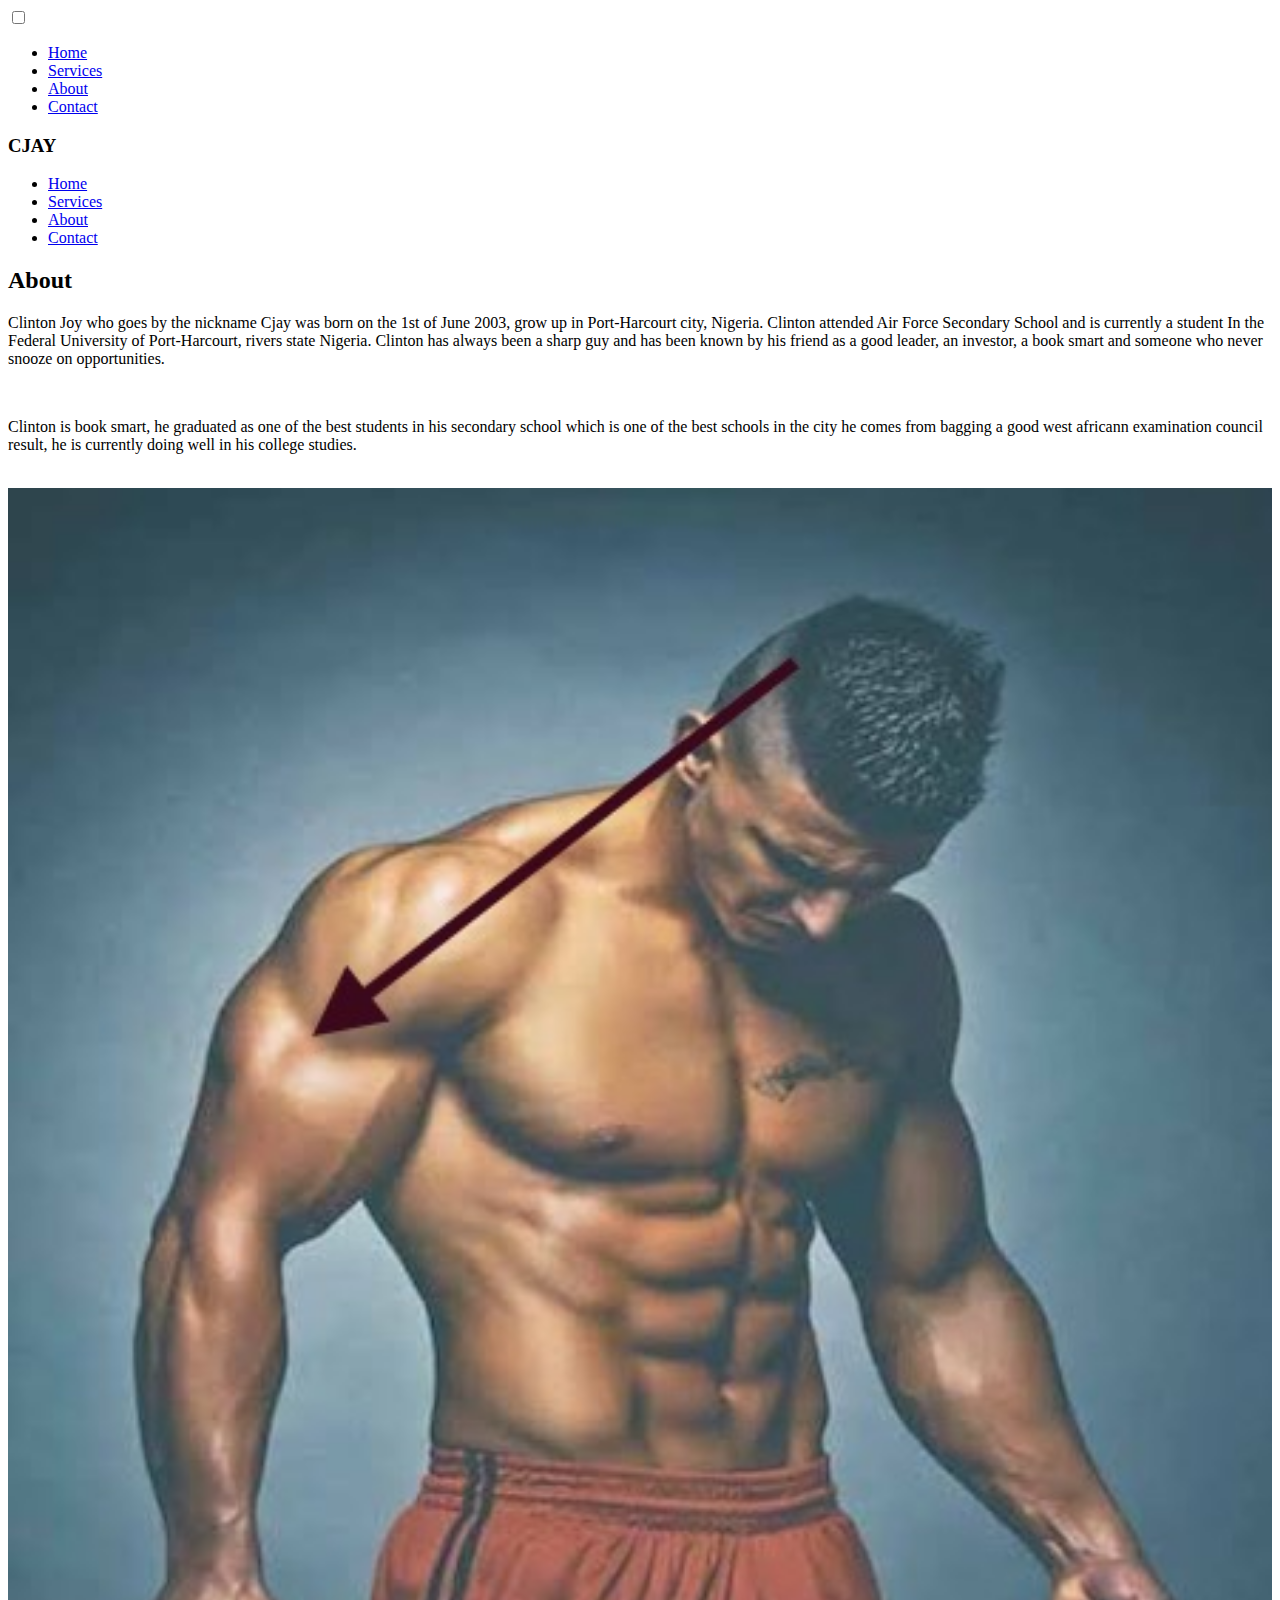
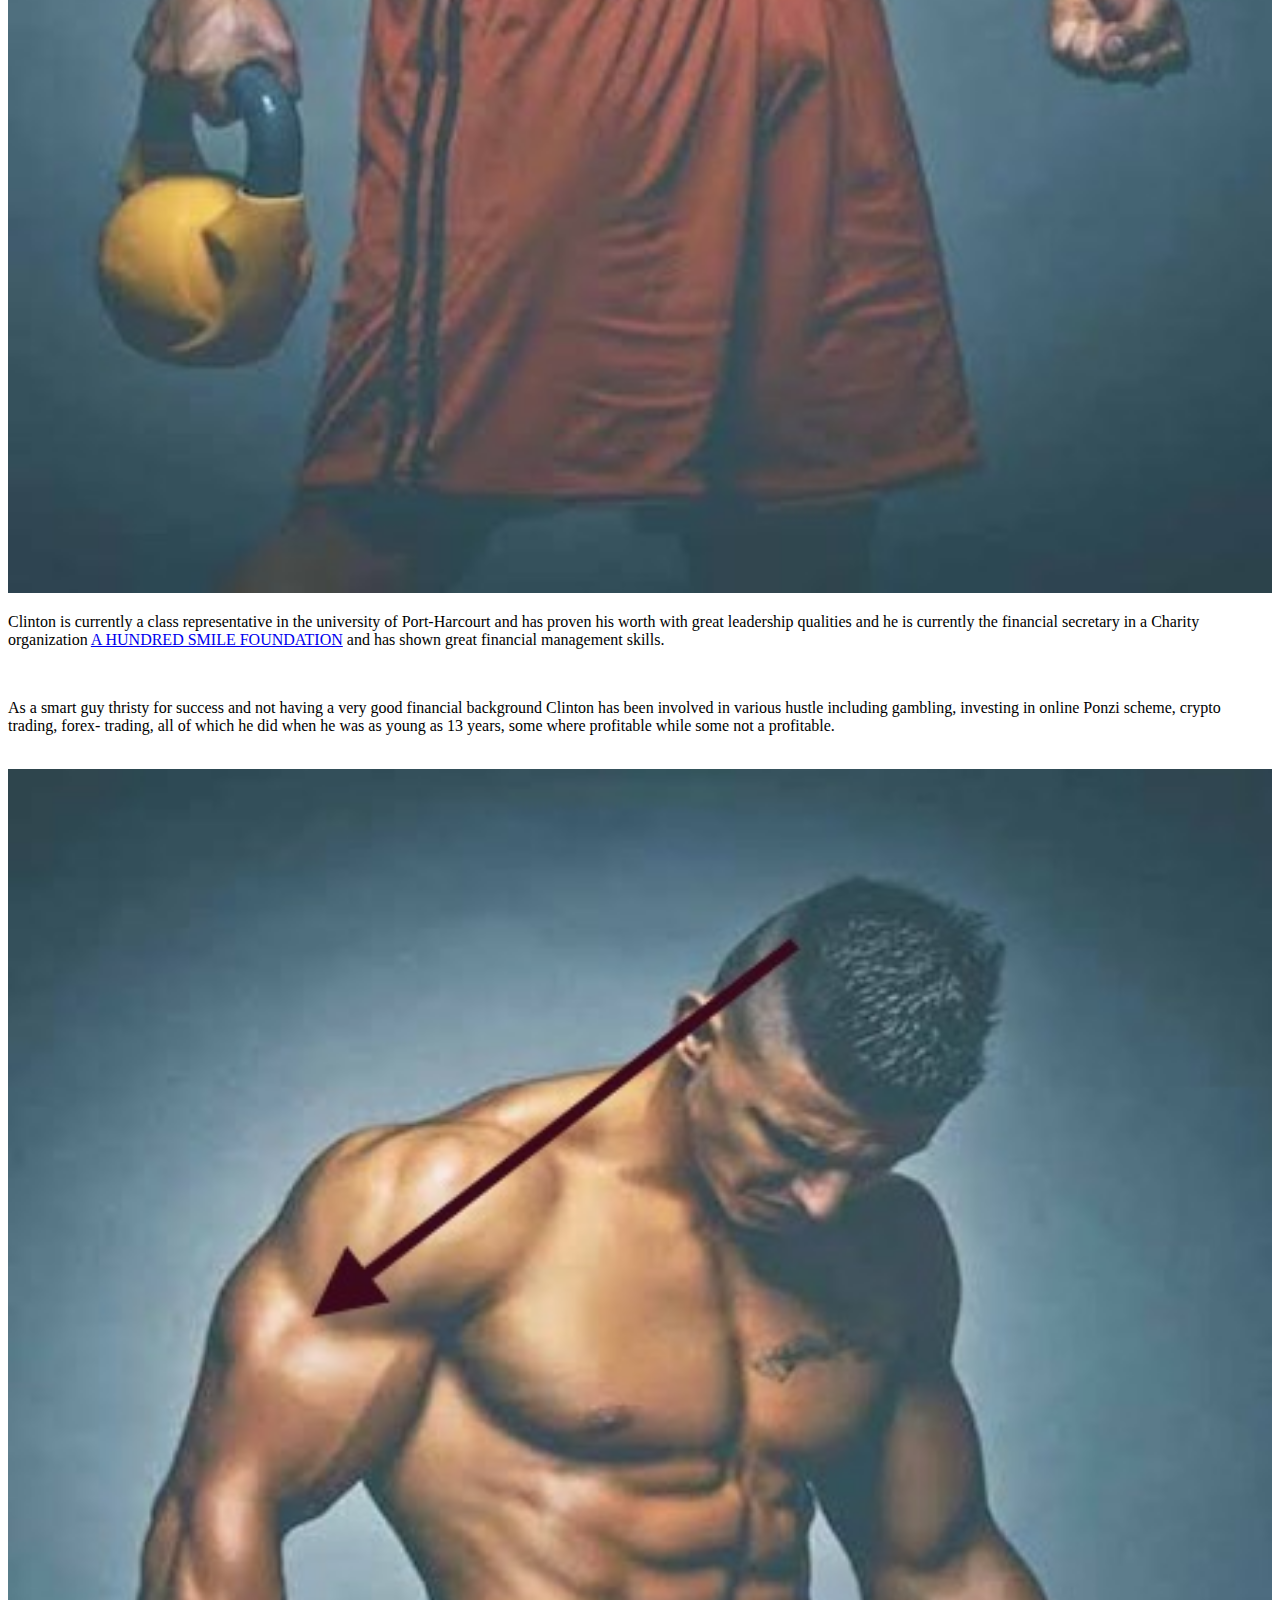
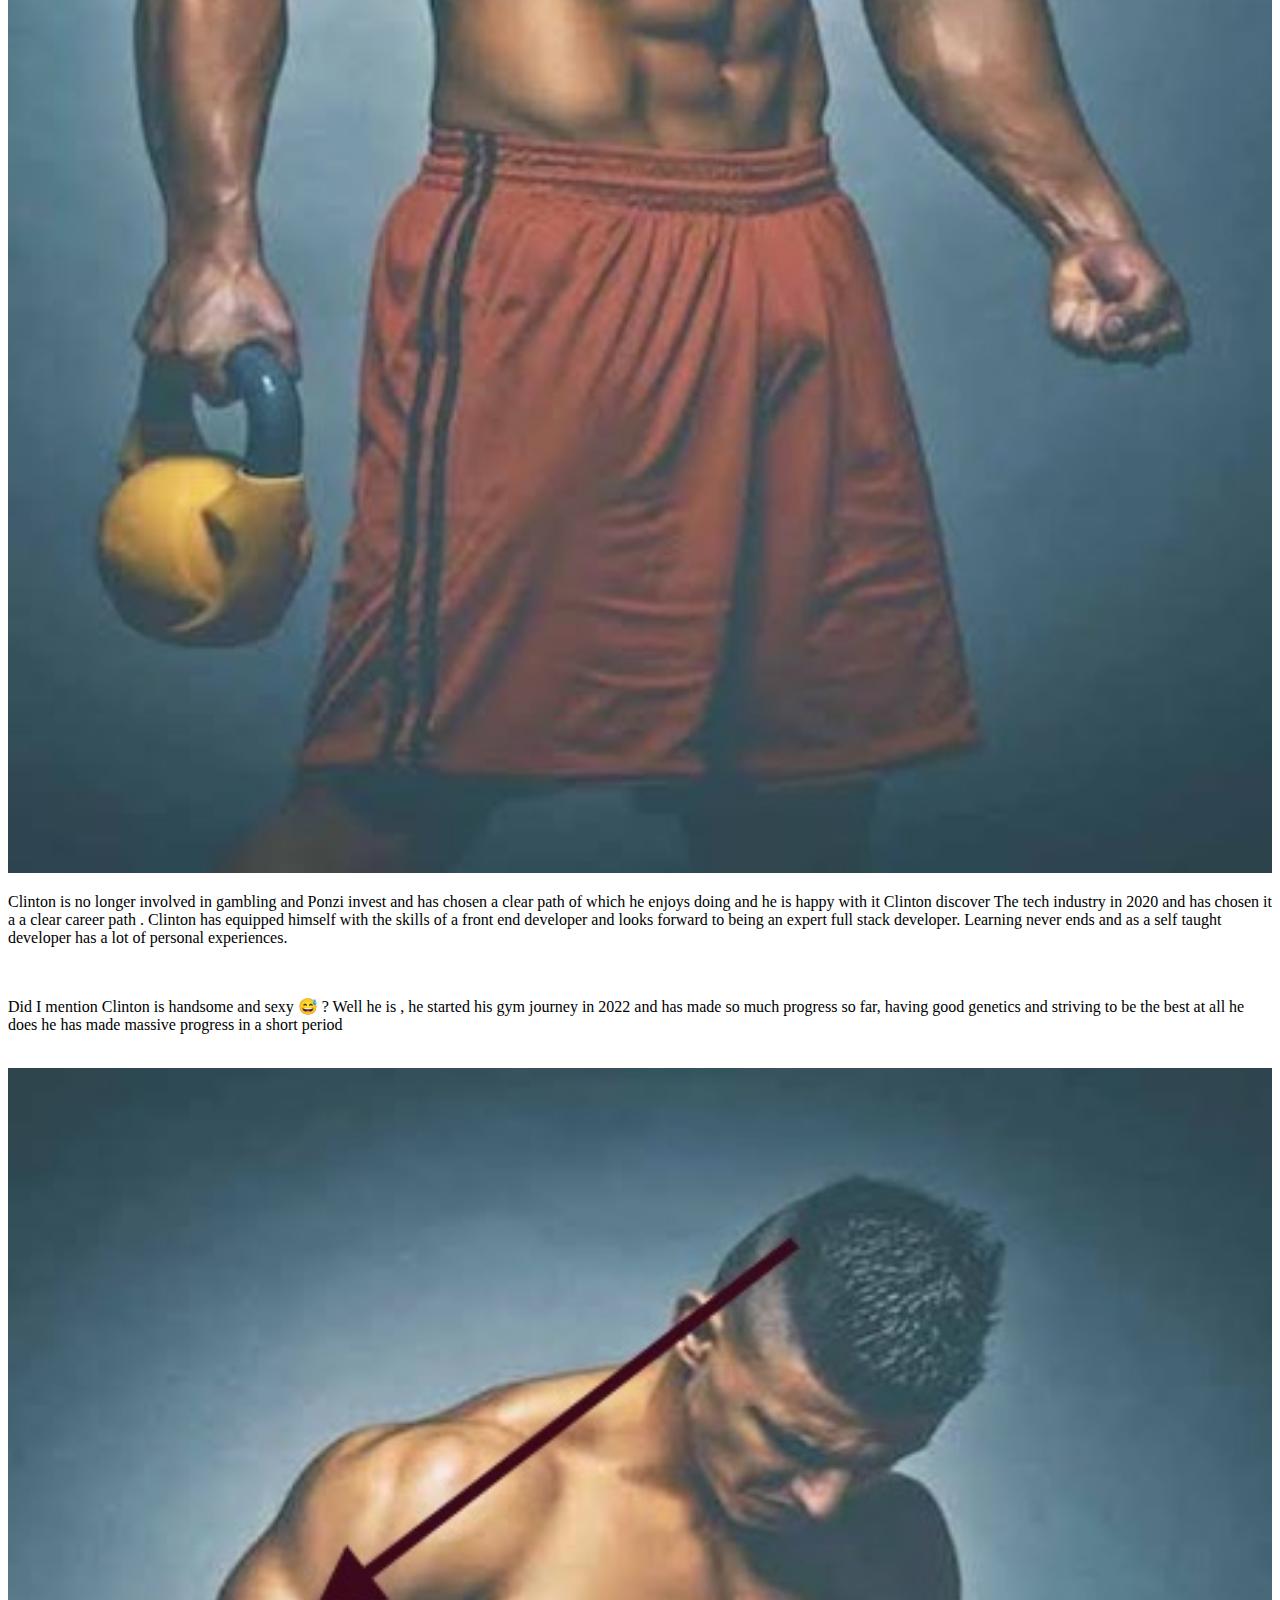
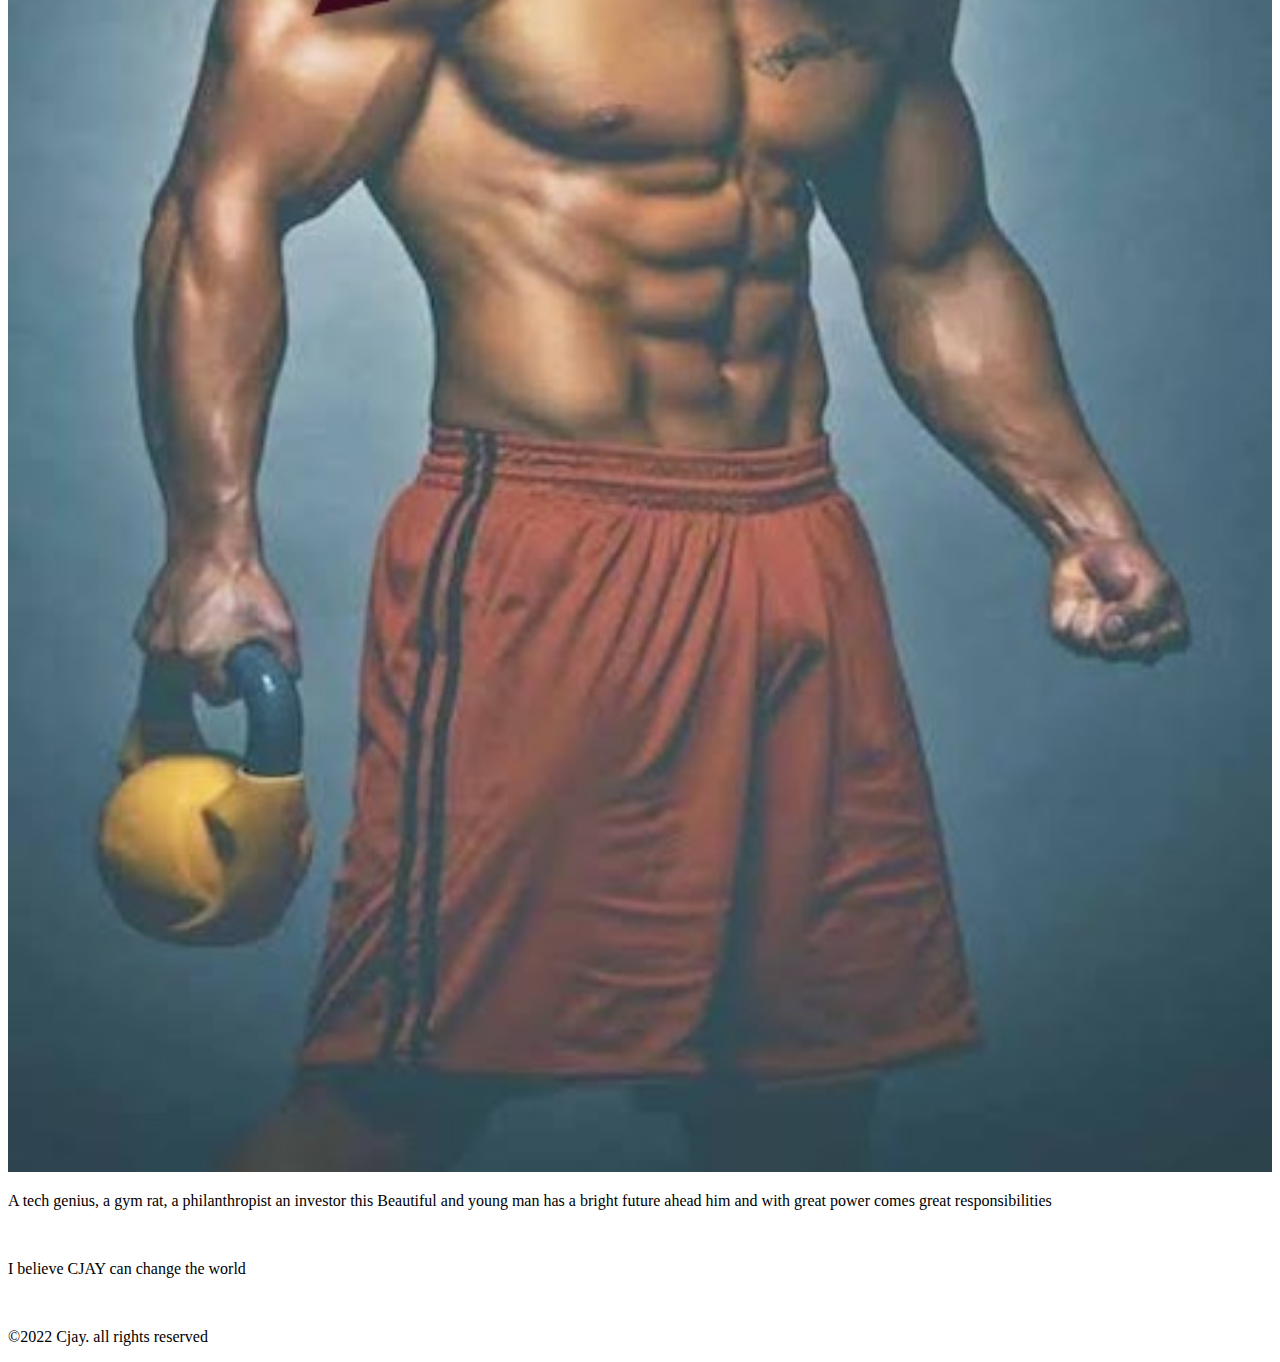
==== about.html @ 4ee36956 "cj" ====
<!DOCTYPE html>
<html lang="en">
  <head>
    <meta charset="UTF-8" />
    <meta http-equiv="X-UA-Compatible" content="IE=edge" />
    <meta name="viewport" content="width=device-width, initial-scale=1.0" />
    <meta name="description" content="Cjay personal blog " />
    <meta name="keyword" content="Cjay, Clinton, Joy, Fimie, birthday" />

    <link rel="stylesheet" href="CSS/style.css" />
    <link
      rel="stylesheet"
      media="screen and (max-width:500px"
      href="CSS/media.css"
    />
    <title>About page</title>
  </head>
  <body>
    <header>
      <div class="menu-wrap">
        <input type="checkbox" class="toggler" />
        <div class="hamburger"><div></div></div>
        <div class="menu">
          <div>
            <div>
              <ul>
                <li><a href="index.html">Home</a></li>
                <li><a href="services.html">Services</a></li>
                <li><a id="current" href="about.html">About</a></li>
                <li><a href="contact.html">Contact</a></li>
              </ul>
            </div>
          </div>
        </div>
      </div>
    </header>
    <nav id="nav" class="container">
      <h3 class="glow">CJAY</h3>
      <nav class="nav-list">
        <ul>
          <li><a href="index.html">Home</a></li>
          <li ><a href="services.html">Services</a></li>
          <li id="current"><a href="about.html">About</a></li>
          <li><a href="contact.html">Contact</a></li>
        </ul>
      </nav>
    </nav>

    <section id="about-section" class="container">
      <h2 class="glow">About</h2>
      <p>Clinton Joy who goes by the  nickname Cjay was born on the 1st of June 2003, grow up in Port-Harcourt city, Nigeria. Clinton attended Air Force Secondary School and is currently a student In the Federal University of Port-Harcourt, rivers state Nigeria. Clinton has always been a sharp guy and has been known by his friend as a good leader, an investor,  a book smart  and someone who never snooze on opportunities. </p> <br/>
<p>Clinton is book smart, he graduated as one of the best students in his secondary school which is one of the best schools in the city he comes from bagging a good west africann examination council result, he is currently doing well in his college studies.</p> <br/>
<img
        class="about-image"
        src="Images/FF9C0AF1-8729-48DC-B97D-BD9D4560DACD.jpeg"
        style="width: 100%"
      />
<p>Clinton  is currently a class representative in the university of Port-Harcourt and has proven his worth with great leadership qualities and he is currently the financial secretary in a Charity organization <a class="one-smile" href="google.com" target="blank">A HUNDRED SMILE FOUNDATION</a>  and has shown  great financial management skills. </p> <br/>
<p>As a smart guy thristy for success and not having a very good financial background Clinton has been involved in various hustle including gambling, investing in online Ponzi scheme, crypto trading, forex- trading, all of which he did when he was as young as 13 years, some where profitable while some not a profitable. </p> <br/>




 
  



<img
        class="about-image"
        src="Images/FF9C0AF1-8729-48DC-B97D-BD9D4560DACD.jpeg"
        style="width: 100%"
      />

<p> Clinton is no longer involved in gambling and  Ponzi invest  and has chosen a clear path of which he enjoys doing and he is happy with it
Clinton discover  The tech industry in 2020 and has chosen it a a clear career path .
Clinton has equipped himself with the skills of a front end developer and looks forward to being an expert full stack developer. Learning never ends and as a self taught developer has a lot of personal experiences. </p> <br/>
 
<p> Did I mention Clinton is handsome and sexy 😅 ? Well he is ,  he started his gym journey in 2022 and has made so much progress so far, having good genetics and striving to be the best at all he does he has made massive progress in a short period</p> <br/>

<img
        class="about-image"
        src="Images/FF9C0AF1-8729-48DC-B97D-BD9D4560DACD.jpeg"
        style="width: 100%"
      />


<p>A tech genius, a gym rat, a philanthropist
 an investor this Beautiful and  young man has a bright future ahead him and with great power comes great responsibilities </p> <br/> 

<p> I believe CJAY can change the world </p> <br/>


  

     

      
    </section>
     <footer id="footer" class="container">
      <p>&copy;2022 Cjay. all rights reserved</p>
    </footer>
  </body>
  </body>
  
</html>
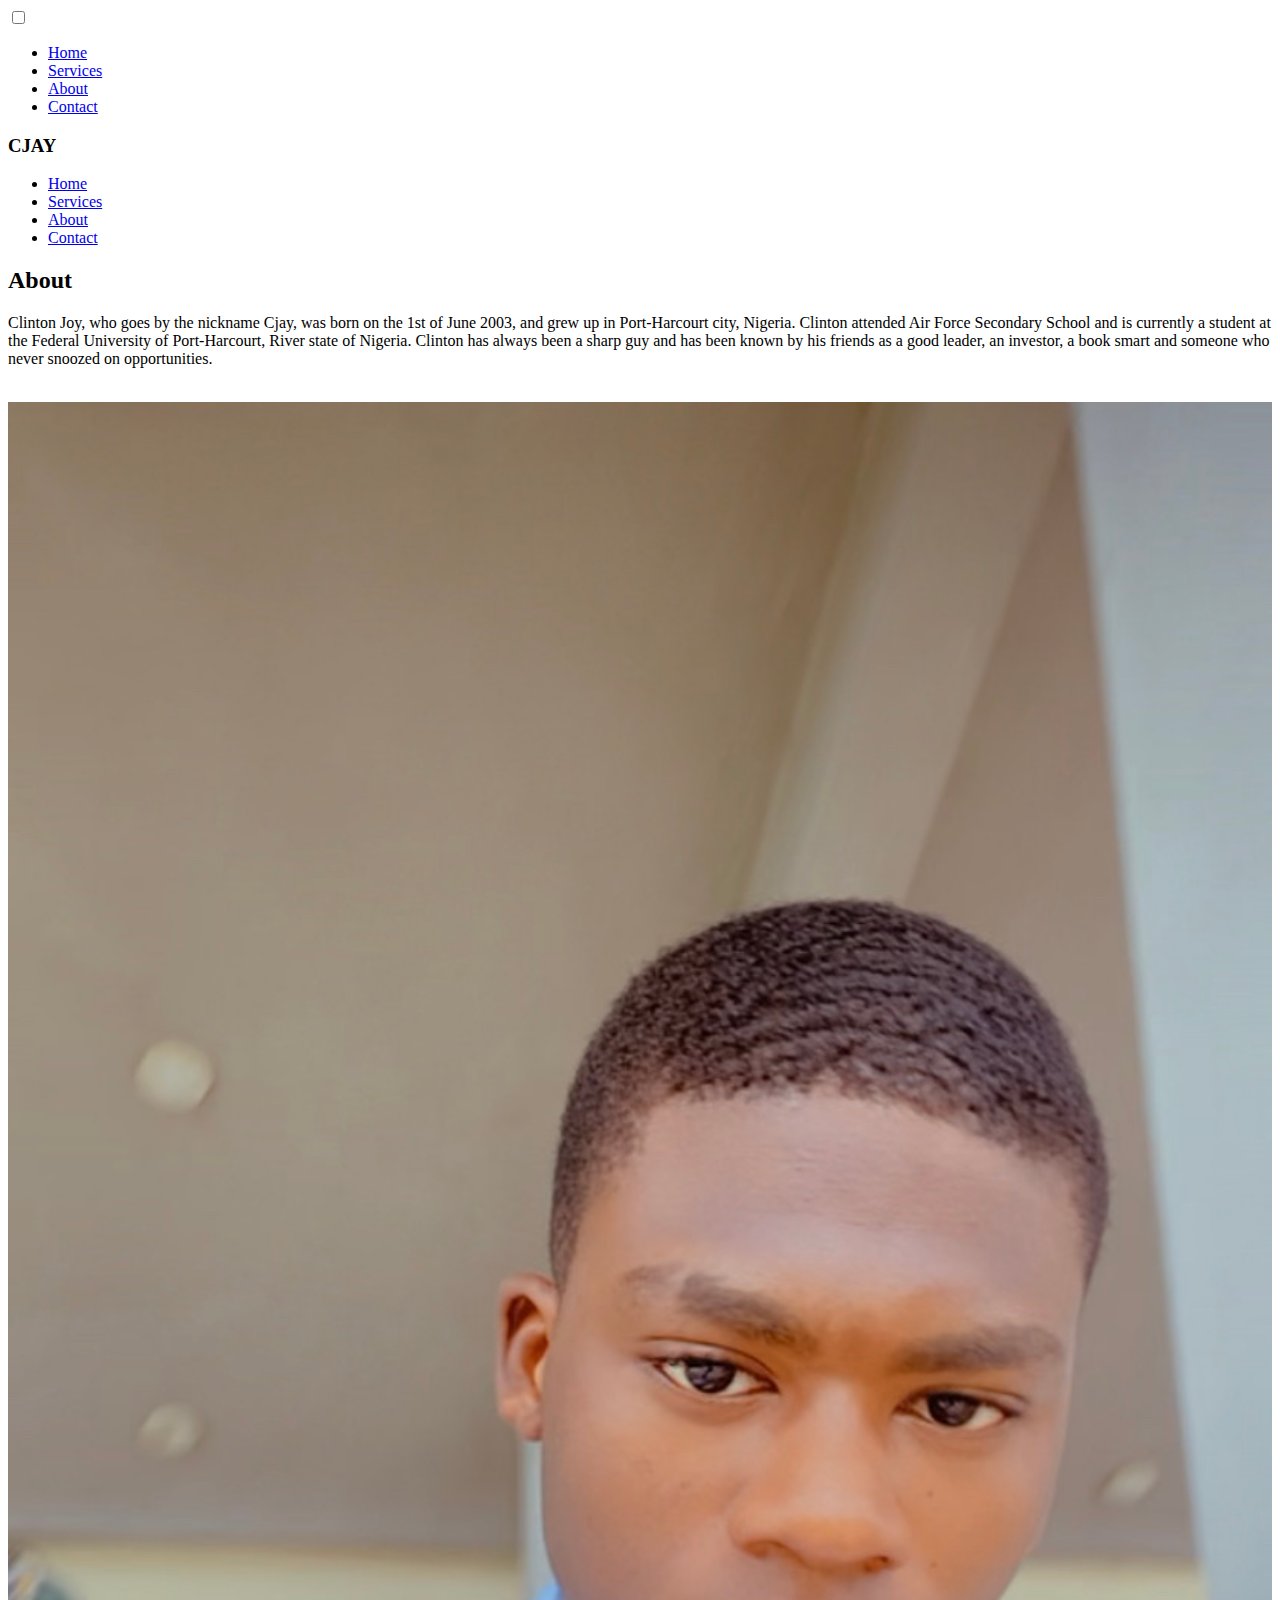
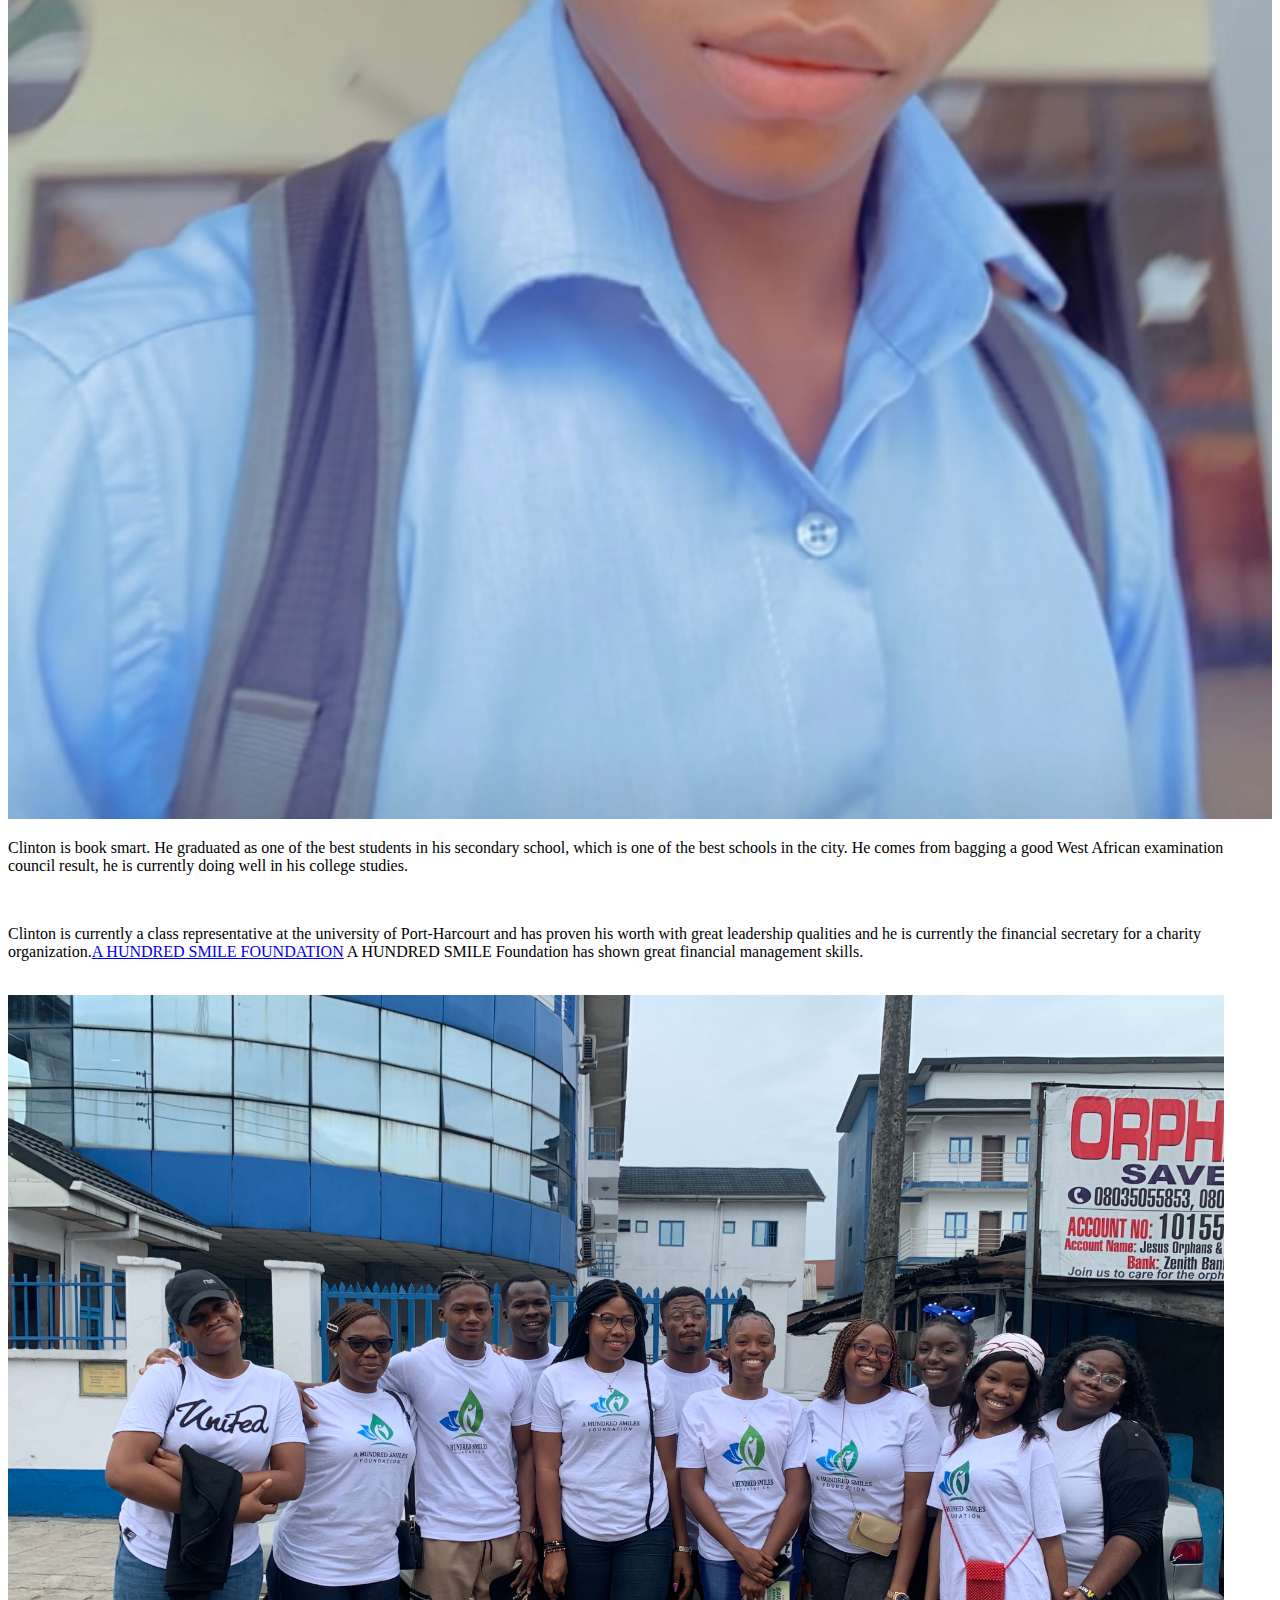
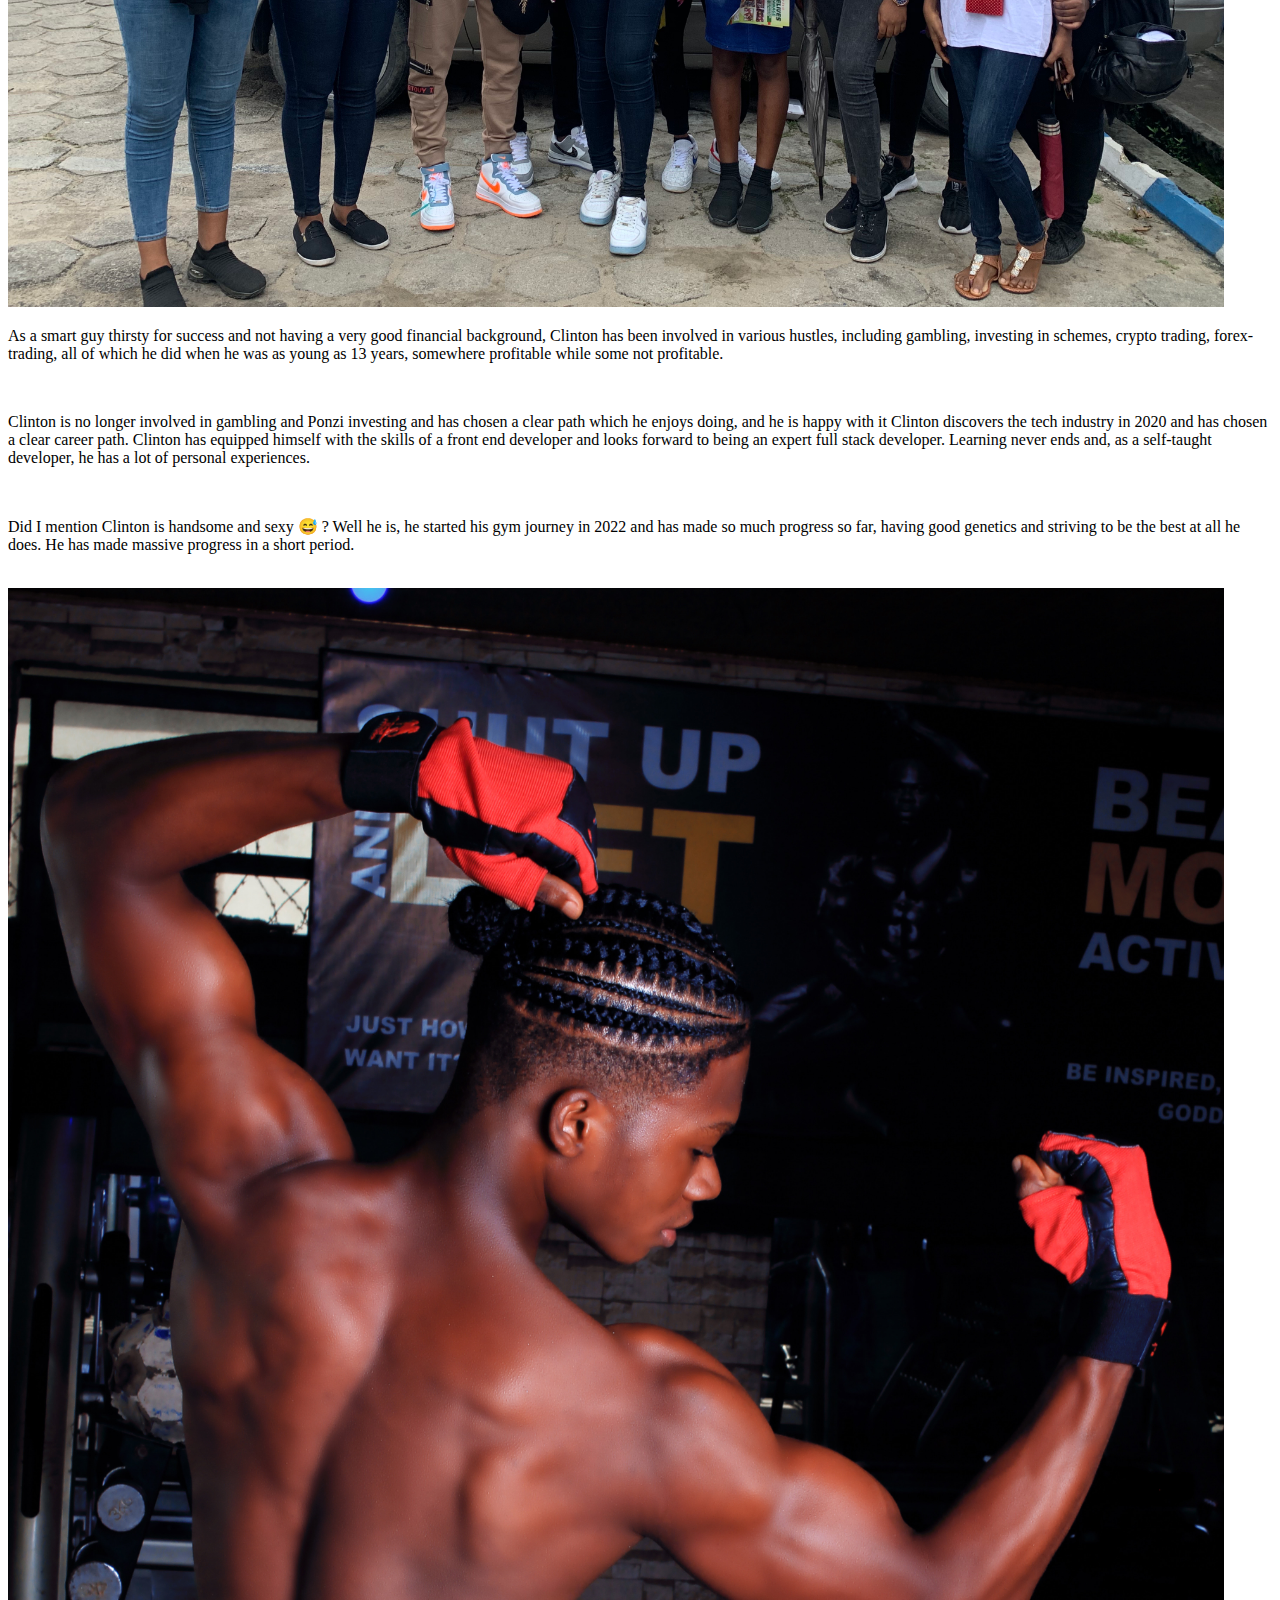
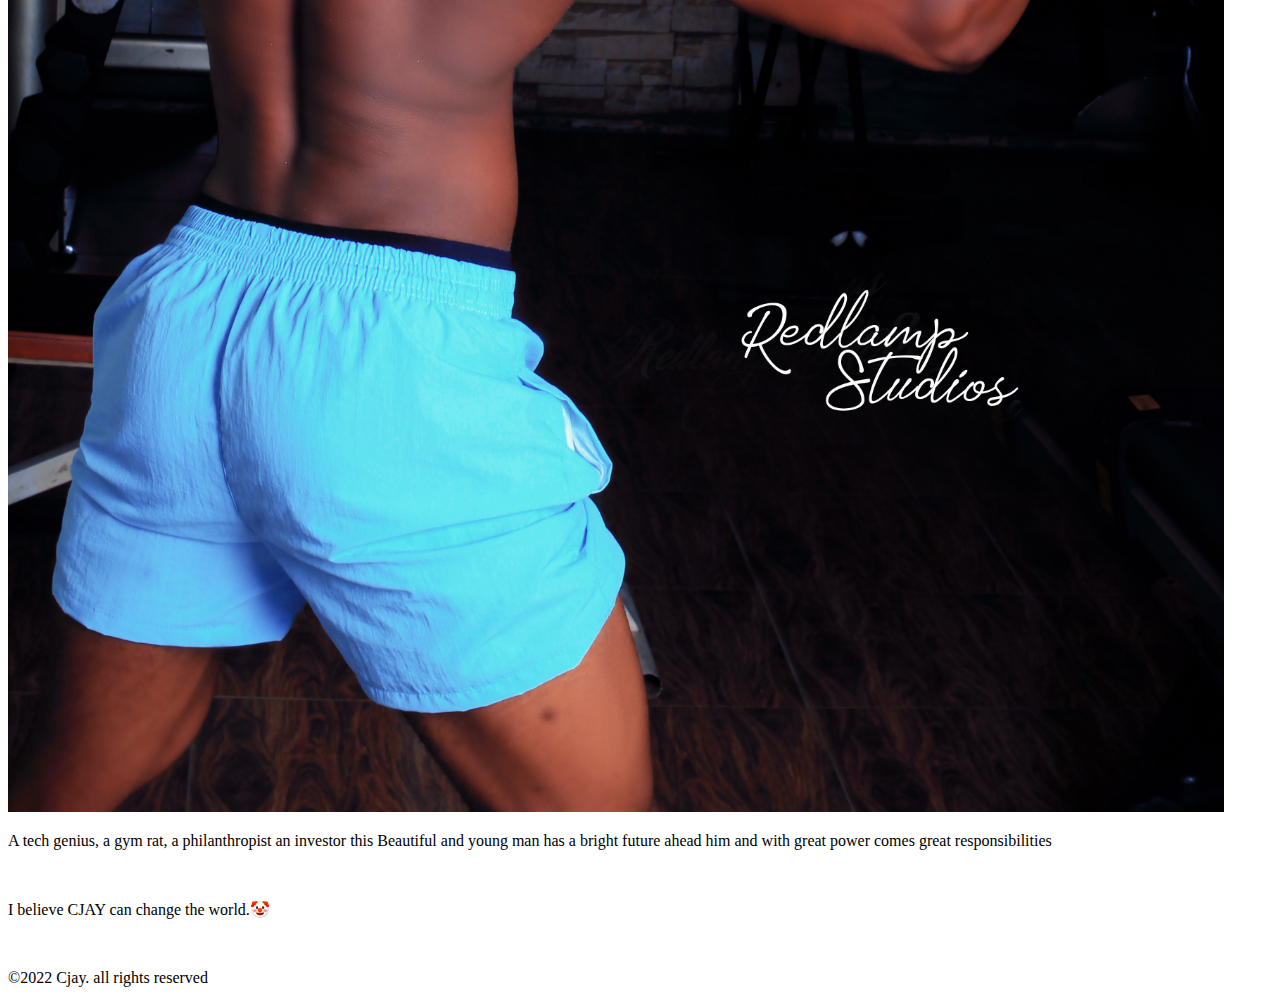
==== commit c8a9193e: "changes" ====
--- a/about.html
+++ b/about.html
@@ -8,9 +8,9 @@
     <meta name="keyword" content="Cjay, Clinton, Joy, Fimie, birthday" />
 
     <link rel="stylesheet" href="CSS/style.css" />
-    <link
+     <link
       rel="stylesheet"
-      media="screen and (max-width:500px"
+      media="screen and (max-width: 500px)"
       href="CSS/media.css"
     />
     <title>About page</title>
@@ -48,47 +48,42 @@
 
     <section id="about-section" class="container">
       <h2 class="glow">About</h2>
-      <p>Clinton Joy who goes by the  nickname Cjay was born on the 1st of June 2003, grow up in Port-Harcourt city, Nigeria. Clinton attended Air Force Secondary School and is currently a student In the Federal University of Port-Harcourt, rivers state Nigeria. Clinton has always been a sharp guy and has been known by his friend as a good leader, an investor,  a book smart  and someone who never snooze on opportunities. </p> <br/>
-<p>Clinton is book smart, he graduated as one of the best students in his secondary school which is one of the best schools in the city he comes from bagging a good west africann examination council result, he is currently doing well in his college studies.</p> <br/>
+      <p>Clinton Joy, who goes by the nickname Cjay, was born on the 1st of June 2003, and grew up in Port-Harcourt city, Nigeria. Clinton attended Air Force Secondary School and is currently a student at the Federal University of Port-Harcourt, River state of Nigeria. Clinton has always been a sharp guy and has been known by his friends as a good leader, an investor, a book smart and someone who never snoozed on opportunities. 
+</p> <br/>
 <img
         class="about-image"
-        src="Images/FF9C0AF1-8729-48DC-B97D-BD9D4560DACD.jpeg"
+        src="Images/cjay2.jpeg"
         style="width: 100%"
       />
-<p>Clinton  is currently a class representative in the university of Port-Harcourt and has proven his worth with great leadership qualities and he is currently the financial secretary in a Charity organization <a class="one-smile" href="google.com" target="blank">A HUNDRED SMILE FOUNDATION</a>  and has shown  great financial management skills. </p> <br/>
-<p>As a smart guy thristy for success and not having a very good financial background Clinton has been involved in various hustle including gambling, investing in online Ponzi scheme, crypto trading, forex- trading, all of which he did when he was as young as 13 years, some where profitable while some not a profitable. </p> <br/>
+<p>Clinton is book smart. He graduated as one of the best students in his secondary school, which is one of the best schools in the city. He comes from bagging a good West African examination council result, he is currently doing well in his college studies.</p> <br/>
+
+<p>Clinton is currently a class representative at the university of Port-Harcourt and has proven his worth with great leadership qualities and he is currently the financial secretary for a charity organization.<a class="one-smile" href="https://instagram.com/a_hundredsmiles
+" target="blank">A HUNDRED SMILE FOUNDATION</a> A HUNDRED SMILE Foundation   has shown great financial management skills. </p> <br/>
+<img
+        class="about-image"
+        src="Images/ahs1.jpeg"
+        style="width: 95vw;;"
+      />
+<p>As a smart guy thirsty for success and not having a very good financial background, Clinton has been involved in various hustles, including gambling, investing in schemes, crypto trading, forex- trading, all of which he did when he was as young as 13 years, somewhere profitable while some not profitable. </p> <br/>
 
 
 
-
+<p>Clinton is no longer involved in gambling and Ponzi investing and has chosen a clear path which he enjoys doing, and he is happy with it Clinton discovers the tech industry in 2020 and has chosen a clear career path. Clinton has equipped himself with the skills of a front end developer and looks forward to being an expert full stack developer. Learning never ends and, as a self-taught developer, he has a lot of personal experiences. </p> <br/>
  
-  
-
-
+<p> Did I mention Clinton is handsome and sexy 😅 ? Well he is, he started his gym journey in 2022 and has made so much progress so far, having good genetics and striving to be the best at all he does. He has made massive progress in a short period.
+</p> <br/>
 
 <img
         class="about-image"
-        src="Images/FF9C0AF1-8729-48DC-B97D-BD9D4560DACD.jpeg"
-        style="width: 100%"
-      />
-
-<p> Clinton is no longer involved in gambling and  Ponzi invest  and has chosen a clear path of which he enjoys doing and he is happy with it
-Clinton discover  The tech industry in 2020 and has chosen it a a clear career path .
-Clinton has equipped himself with the skills of a front end developer and looks forward to being an expert full stack developer. Learning never ends and as a self taught developer has a lot of personal experiences. </p> <br/>
- 
-<p> Did I mention Clinton is handsome and sexy 😅 ? Well he is ,  he started his gym journey in 2022 and has made so much progress so far, having good genetics and striving to be the best at all he does he has made massive progress in a short period</p> <br/>
-
-<img
-        class="about-image"
-        src="Images/FF9C0AF1-8729-48DC-B97D-BD9D4560DACD.jpeg"
-        style="width: 100%"
+        src="Images/gym3.jpeg"
+        style="width: 95vw; height: 60%;"
       />
 
 
 <p>A tech genius, a gym rat, a philanthropist
  an investor this Beautiful and  young man has a bright future ahead him and with great power comes great responsibilities </p> <br/> 
 
-<p> I believe CJAY can change the world </p> <br/>
+<p> I believe CJAY can change the world.🤡 </p> <br/>
 
 
   
